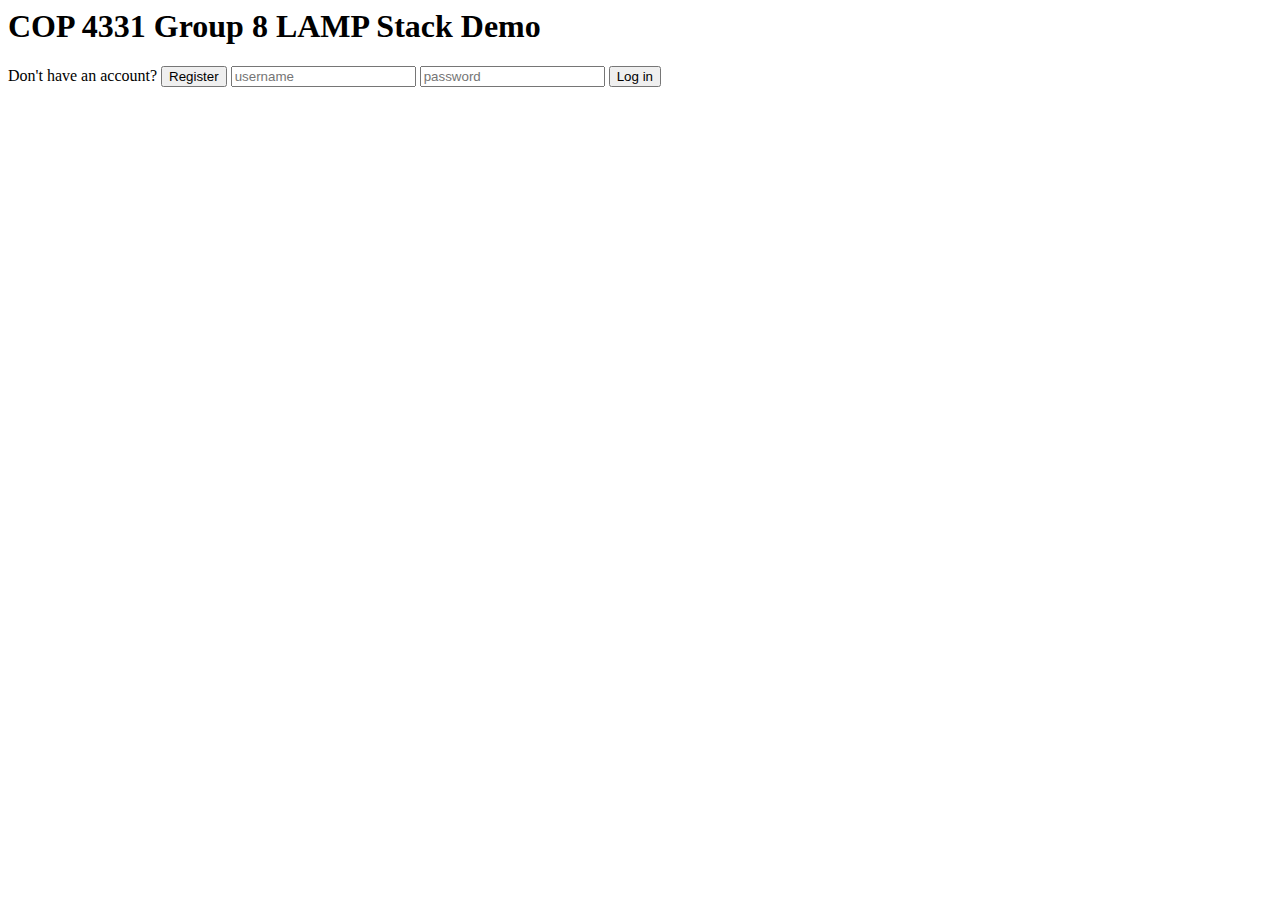
==== login.html @ 2a1bfad8 "Added login and register pages" ====
<html>

<head>
    <title>COP 4331 Group 8 LAMP Stack Demo</title>
    <script type="text/javascript" src="js/md5.js"></script>
    <script type="text/javascript" src="js/code.js"></script>
    <link rel="stylesheet" href="css/register.css" />
    <link href="https://fonts.googleapis.com/css?family=Ubuntu" rel="stylesheet">
</head>

<body>

    <h1 id="title">COP 4331 Group 8 LAMP Stack Demo</h1>

    <div id="loginDiv">
        <span id="inner-title">Don't have an account?</span>
        <button onclick="location.href = 'register.html';" class="buttons">Register</button>
        <span id="loginResult"></span>
        <input type="text" class="input-field" id="username" placeholder="username" name="login" required
            pattern="(?=.*[a-zA-Z])[a-zA-Z0-9-_]{3,18}"
            title="Must be between 3-13 characters and must contain at least one letter" />
        <input type="password" class="input-field" id="password" placeholder="password" name="password" required
            pattern="(?=.*\d)(?=.*[A-Za-z])(?=.*[!@#$%^&*]).{8,32}"
            title="Must be between 8-32 characters and must contain at least one number and one special character" />
        <button type="button" id="signupButton" class="buttons" onclick="doLogin()">Log in</button><br />
        <span class="text" style="color:rgb(203, 55, 21); font-family: 'Montserrat';" id="signupResult"></span>
    <div></div>
</body>

</html>
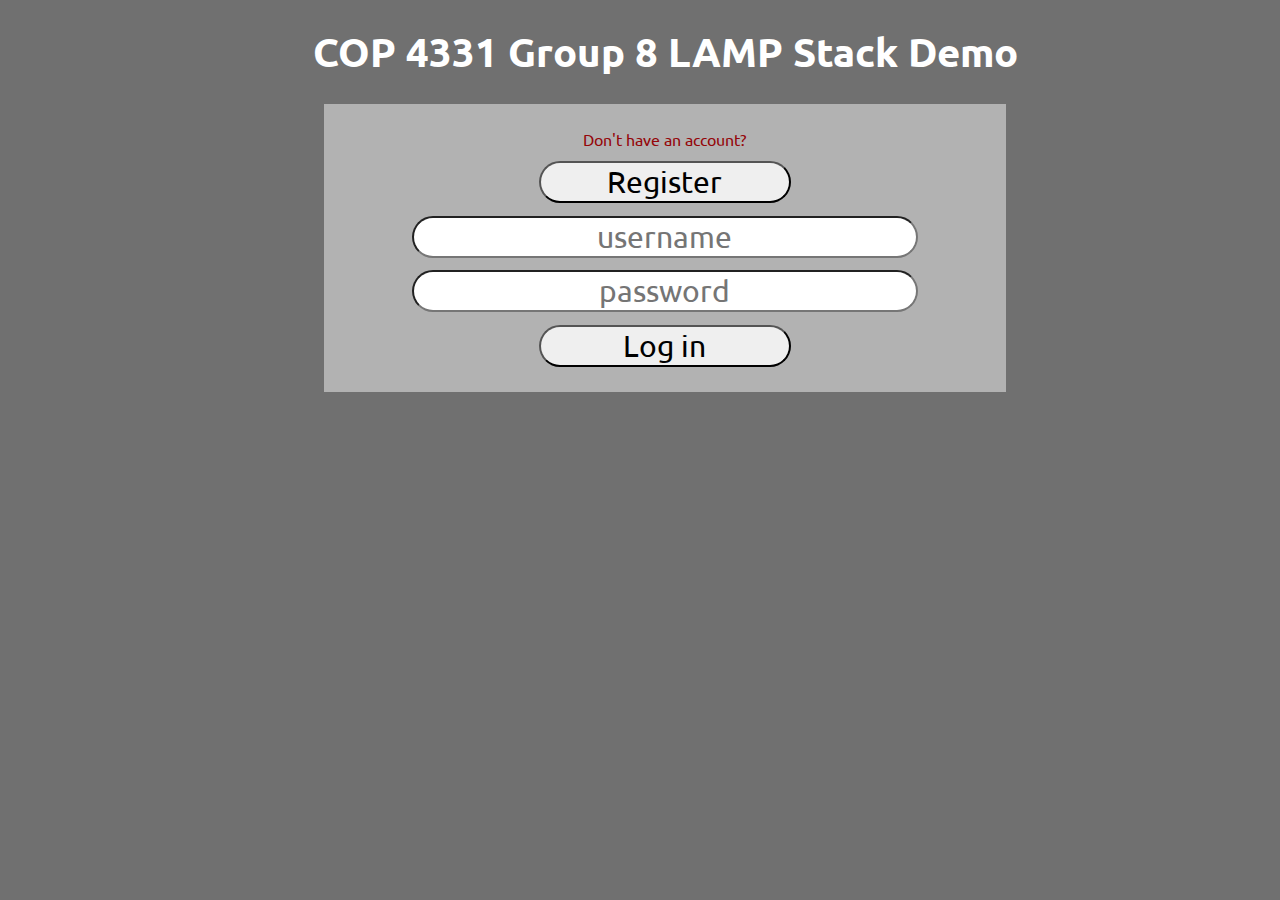
==== commit 89f43c76: "Updated title" ====
--- a/login.html
+++ b/login.html
@@ -1,7 +1,7 @@
 <html>
 
 <head>
-    <title>COP 4331 Group 8 LAMP Stack Demo</title>
+    <title>Colleague Finder</title>
     <script type="text/javascript" src="js/md5.js"></script>
     <script type="text/javascript" src="js/code.js"></script>
     <link rel="stylesheet" href="css/register.css" />
@@ -27,4 +27,4 @@
     <div></div>
 </body>
 
-</html>+</html>
--- a/css/register.css
+++ b/css/register.css
@@ -0,0 +1,175 @@
+body 
+{
+    background-color: #707070;
+}
+
+#title 
+{
+    font-size: 40px;
+    width: 100%;
+    margin: 2% 2%;
+    text-align: center;
+    font-family: 'Ubuntu', sans-serif;
+    color: #FFFFFF;
+}
+
+#loginDiv
+{
+    font-size: 20px;
+    width: 50%;
+    margin-left: 25%;
+    padding: 25px;
+    background-color: #b2b2b2;
+}
+
+#explanation
+{
+    font-size: 12px;
+    width: 30%;
+    margin-left: 35%; 
+    background-color: #b2b2b2;
+}
+
+#explanationUser
+{
+    font-size: 12px;
+    width: 30%;
+    margin-left: 35%;
+    background-color: #b2b2b2;
+}
+#loggedInDiv
+{
+    font-size: 30px;
+    width: 70%;
+    margin-left: 15%;
+    padding: 25px;
+    background-color: #b2b2b2;
+}
+
+#accessUIDiv
+{
+    font-size: 30px;
+    width: 70%;
+    margin-left: 15%;
+    padding: 25px;
+    background-color: #b2b2b2;
+}
+
+.buttons
+{
+    font-size: 30px;
+    border-radius: 25px;
+    width: 40%;
+    margin-left: 30%;
+    font-family: 'Ubuntu', sans-serif;
+}
+
+.buttons:hover{
+    background-color: #00d5124f;
+    color: #FFFFFF;
+    opacity: 50%;
+}
+
+#loginName
+{
+	font-size: 30px;
+}
+#loginPassword
+{
+	font-size: 30px;
+}
+#firstName
+{
+    font-size: 30px;
+}
+#lastName
+{
+    font-size: 30px;
+}
+#username
+{
+    font-size: 30px;
+}
+#password
+{
+    font-size: 30px;
+}
+#searchText
+{
+	font-size: 30px;
+}
+#colorText
+{
+	font-size: 30px;
+}
+#registerText
+{
+    font-size: 30px;
+}
+
+input[type="text"],input[type="password"]{
+    border-radius: 25px;
+    text-align: center;
+    width: 80%;
+    margin-left: 10%;
+    margin-bottom: 2%;
+    font-family: 'Ubuntu', sans-serif;
+}
+
+#inner-title{
+    display: inline-block;
+    font-size: 0.8em;
+    width: 90%;
+    text-align: center;
+    margin-left: 5%;
+    margin-bottom: 2%;
+    font-family: 'Ubuntu', sans-serif;
+    color: #95060a;
+}
+
+#loginResult{
+    display: inline-block;
+    font-size: 0.8em;
+    width: 90%;
+    text-align: center;
+    margin-left: 5%;
+    margin-bottom: 2%;
+    font-family: 'Ubuntu', sans-serif;
+    color: #95060a;
+}
+
+#userName{
+    display: inline-block;
+    width: 80%;
+    margin-left: 10%;
+    text-align: center;
+}
+
+#logoutButton{
+    width: 20%;
+    margin-left: 40%;
+}
+
+select{
+    width: 30%;
+    margin-left: 35%;
+    margin-top: 2%;
+    font-size: 0.75em;
+    font-family: 'Ubuntu', sans-serif;
+}
+
+#colorSearchResult{
+    display: none;
+}
+
+#colorAddResult{
+    display: inline-block;
+    font-size: 0.8em;
+    width: 90%;
+    text-align: center;
+    margin-left: 5%;
+    margin-top: 2%;
+    margin-bottom: 1%;
+    font-family: 'Ubuntu', sans-serif;
+    color: #95060a;
+}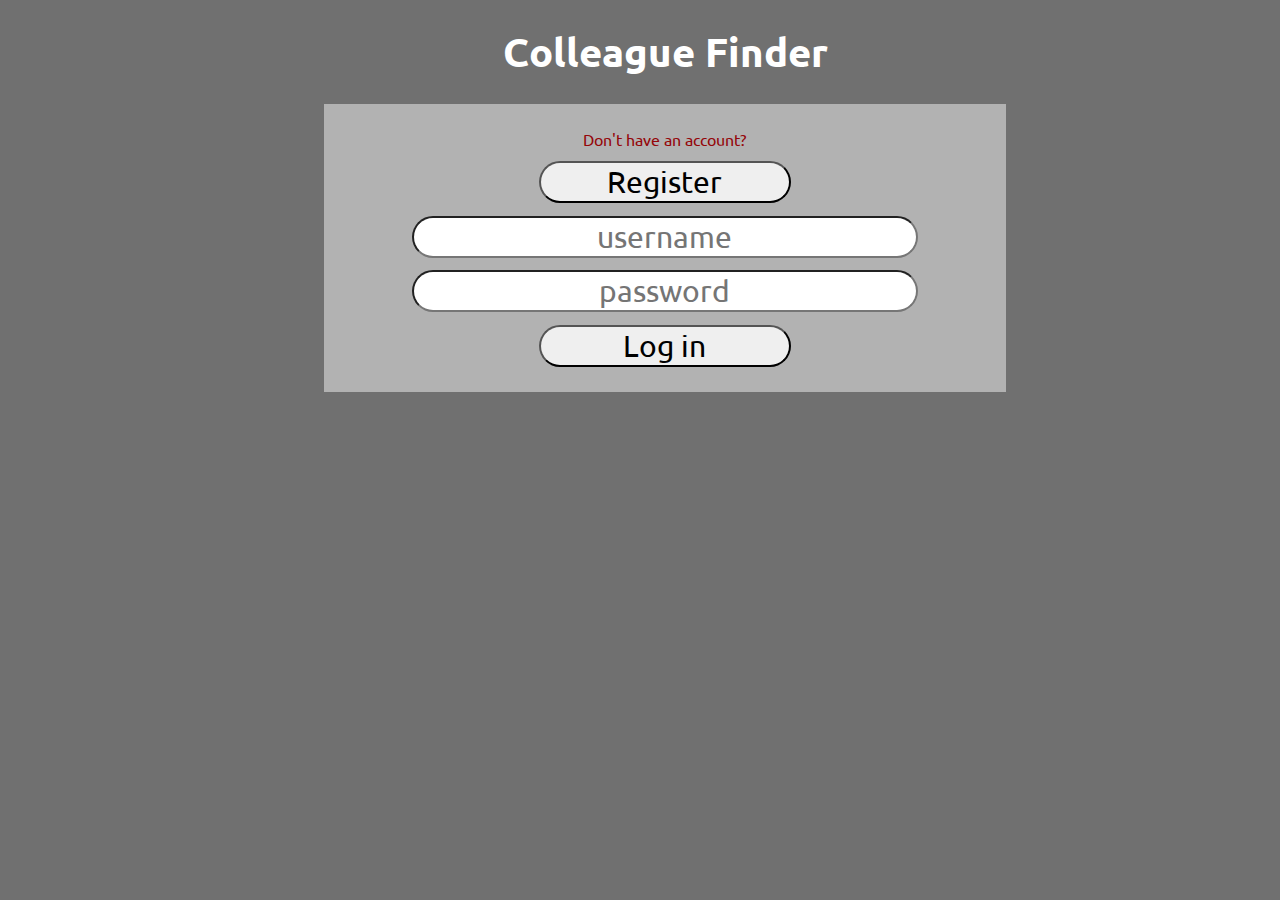
==== commit d4c5dc24: "Update login.html" ====
--- a/login.html
+++ b/login.html
@@ -10,7 +10,7 @@
 
 <body>
 
-    <h1 id="title">COP 4331 Group 8 LAMP Stack Demo</h1>
+    <h1 id="title">Colleague Finder</h1>
 
     <div id="loginDiv">
         <span id="inner-title">Don't have an account?</span>
